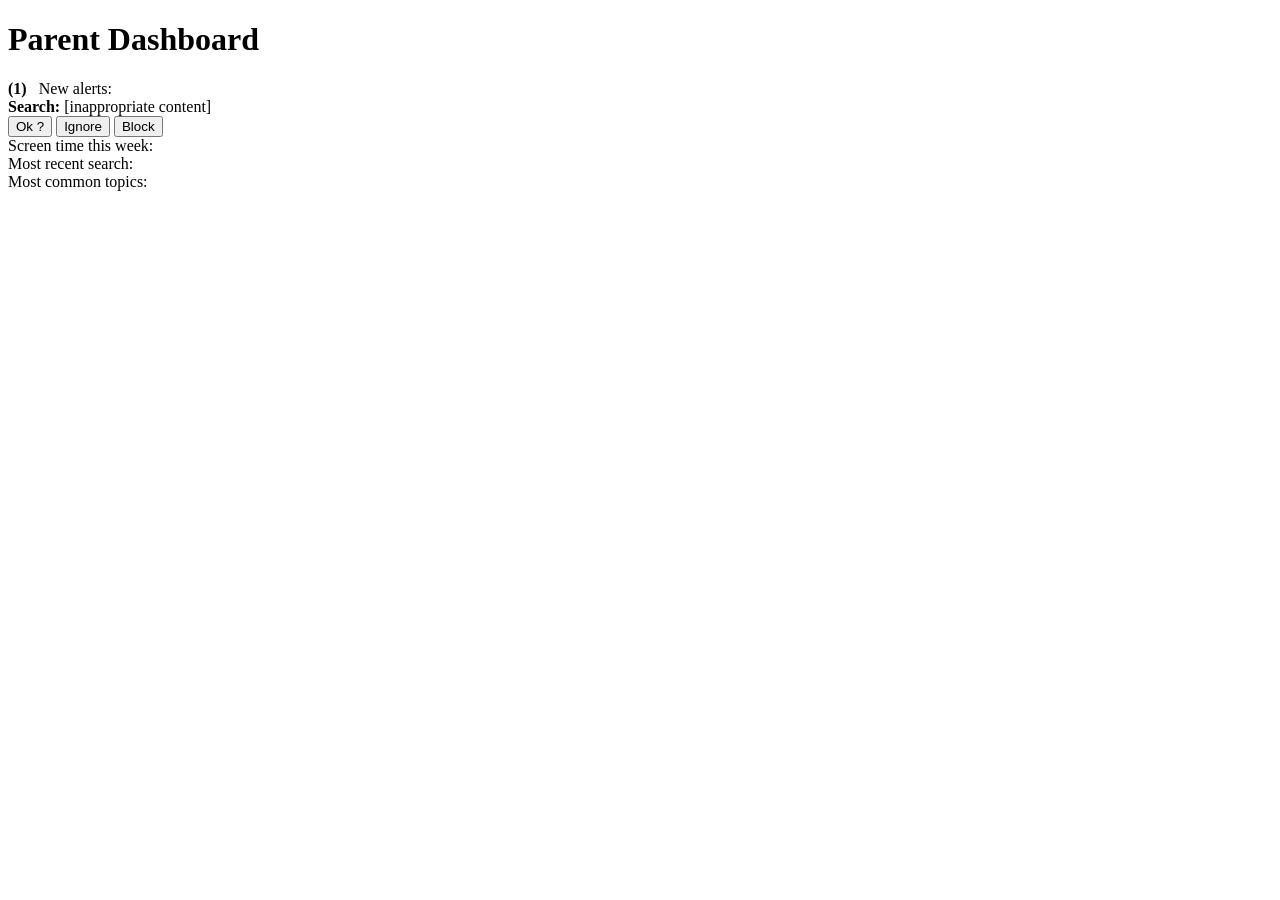
==== frontend/chrome-extension/popup/dashboard.html @ 7e4af11f "added buttons and alert section" ====
<!DOCTYPE html>
<html lang="en">
<head>
    <meta charset="UTF-8">
    <title>Parent Dashboard</title>
    <link rel="stylesheet" href="dashboard.css">
</head>
<body>

    <div class="dashboard-container">

        <h1>Parent Dashboard</h1>

        <!-- Alert Section -->
        <div class="alert-row">

            <div class="alert-box">
                <strong>(1)</strong> &nbsp; New alerts:
            </div>

            <div class="search-box">
                <strong>Search:</strong> [inappropriate content]
            </div>

        </div>


        <div class="button-row">
            <button class="btn blue">Ok ?</button>
            <button class="btn green">Ignore</button>
            <button class="btn red">Block</button>
        </div>

        
        <div class="info-box">
            Screen time this week:
        </div>

        <div class="info-box">
            Most recent search:
        </div>

        <div class="info-box">
            Most common topics:
        </div>

    </div>

</body>
</html>
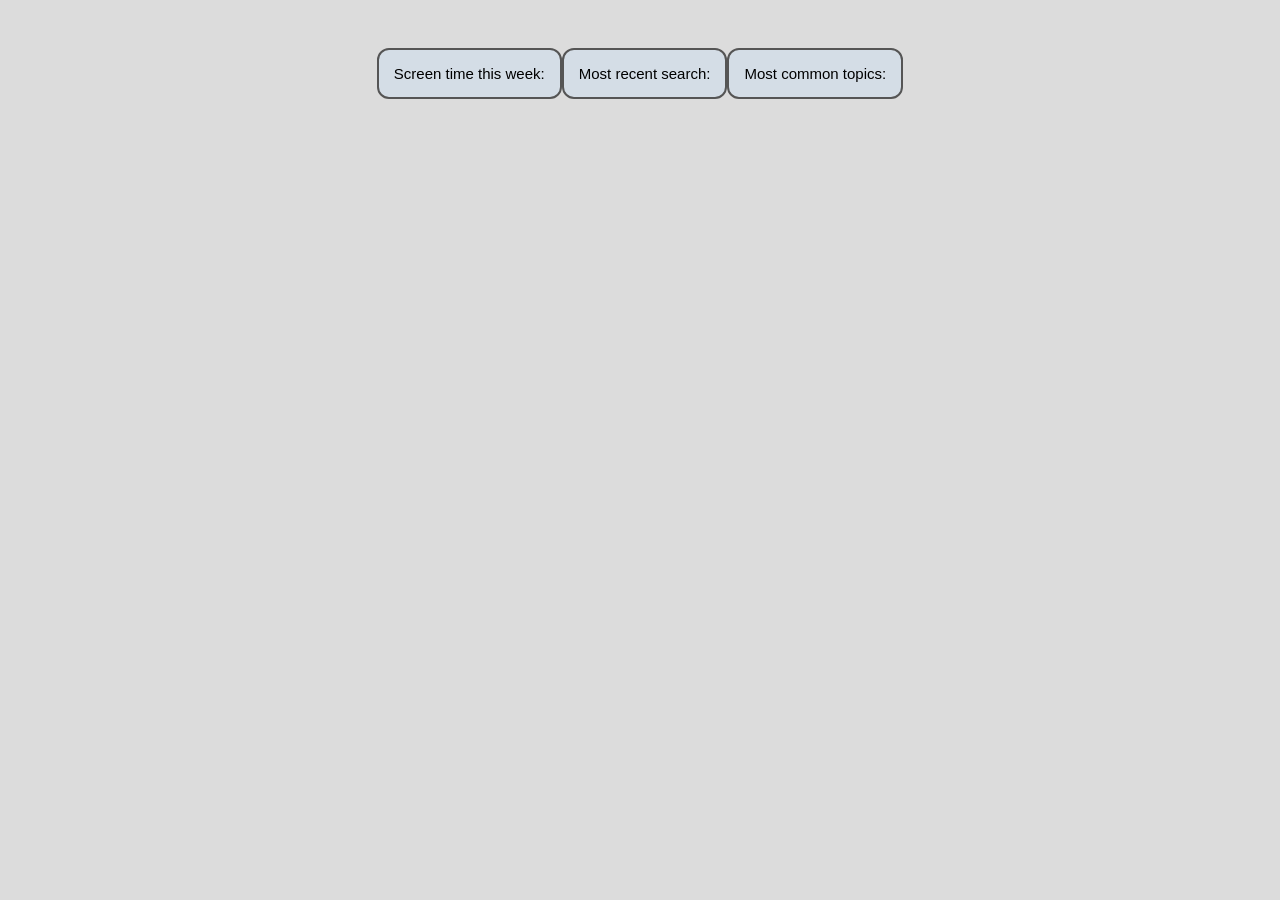
==== commit f17b9974: "Merge branch 'web-extension'" ====
--- a/frontend/chrome-extension/popup/dashboard.html
+++ b/frontend/chrome-extension/popup/dashboard.html
@@ -7,31 +7,6 @@
 </head>
 <body>
 
-    <div class="dashboard-container">
-
-        <h1>Parent Dashboard</h1>
-
-        <!-- Alert Section -->
-        <div class="alert-row">
-
-            <div class="alert-box">
-                <strong>(1)</strong> &nbsp; New alerts:
-            </div>
-
-            <div class="search-box">
-                <strong>Search:</strong> [inappropriate content]
-            </div>
-
-        </div>
-
-
-        <div class="button-row">
-            <button class="btn blue">Ok ?</button>
-            <button class="btn green">Ignore</button>
-            <button class="btn red">Block</button>
-        </div>
-
-        
         <div class="info-box">
             Screen time this week:
         </div>
--- a/frontend/chrome-extension/popup/dashboard.css
+++ b/frontend/chrome-extension/popup/dashboard.css
@@ -0,0 +1,81 @@
+body {
+    font-family: Arial, sans-serif;
+    background-color: #dcdcdc;
+    display: flex;
+    justify-content: center;
+    padding-top: 40px;
+}
+
+.dashboard-container {
+    background-color: #b7c7d6;
+    width: 700px;
+    padding: 30px;
+    border: 2px solid #888;
+    box-shadow: 3px 3px 8px rgba(0,0,0,0.3);
+}
+
+h1 {
+    text-align: center;
+    margin-bottom: 30px;
+}
+
+/* alert section */
+.alert-row {
+    display: flex;
+    justify-content: space-between;
+    margin-bottom: 25px;
+}
+
+.alert-box,
+.search-box {
+    background-color: #e3bcbc;
+    padding: 20px;
+    border-radius: 15px;
+    border: 2px solid #555;
+    width: 45%;
+    text-align: center;
+    font-size: 16px;
+}
+
+/* Buttons */
+.button-row {
+    display: flex;
+    justify-content: center;
+    gap: 20px;
+    margin-bottom: 30px;
+}
+
+.btn {
+    padding: 10px 25px;
+    border-radius: 10px;
+    border: 2px solid #555;
+    font-size: 15px;
+    cursor: pointer;
+}
+
+.blue {
+    background-color: #9bb7d4;
+}
+
+.green {
+    background-color: #c6d8c6;
+}
+
+.red {
+    background-color: #e6a1a1;
+}
+
+.btn:hover {
+    transform: scale(1.05);
+}
+
+
+.info-box {
+    background-color: #d4dde6;
+    padding: 15px;
+    border-radius: 12px;
+    border: 2px solid #555;
+    margin-bottom: 15px;
+    text-align: center;
+    font-size: 15px;
+}
